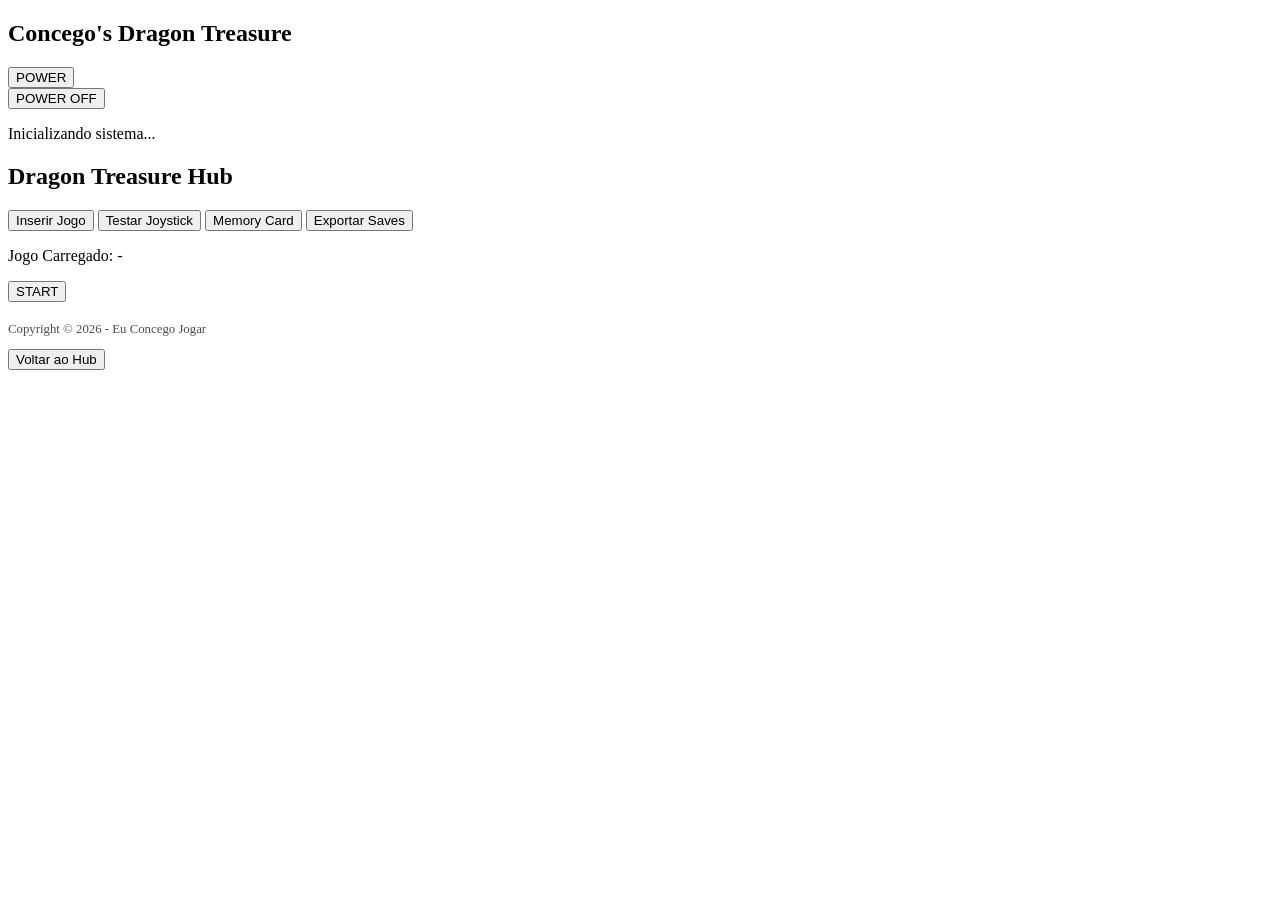
==== console/index.html @ 30d17eaa "Fix index.html" ====
<!DOCTYPE html>
<html lang="pt-BR">
<head>
    <meta charset="UTF-8">
    <meta name="viewport" content="width=device-width, initial-scale=1.0, maximum-scale=1.0, user-scalable=no">
    <title>Concego's Dragon Treasure Console</title>
    <link rel="stylesheet" href="styles.css">
    <link rel="manifest" href="manifest.json">
</head>
<body>
    <div id="console-container" class="state-standby">
        <!-- Tela de Standby -->
        <section id="screen-standby" class="screen">
            <h1 class="title">Concego's Dragon Treasure</h1>
            <button id="btn-power" aria-label="Ligar Console Concego's Dragon Treasure">POWER</button>
        </section>

        <!-- Botão Power de desligar (flutuante ou acessível no Hub) -->
        <button id="btn-power-off" class="hidden" aria-label="Desligar Console">POWER OFF</button>

        <!-- Tela de Boot -->
        <section id="screen-boot" class="screen hidden" aria-live="polite">
            <div id="boot-animation">
                <!-- Aqui entrará a animação do dragão e do baú -->
                <p id="boot-status" class="sr-only">Inicializando sistema...</p>
            </div>
        </section>

        <!-- Hub Principal -->
        <section id="screen-hub" class="screen hidden">
            <header>
                <h2>Dragon Treasure Hub</h2>
            </header>
            <main>
                <div class="menu-grid">
                    <button id="btn-upload" title="Carregar novo jogo J-SOM">Inserir Jogo</button>
                    <button id="btn-test-joy" title="Testar posicionamento do controle">Testar Joystick</button>
                    <button id="btn-memory-card" title="Gerenciar saves"><span class="icon-chest"></span>Memory Card</button>
                    <button id="btn-export" title="Exportar saves para o celular">Exportar Saves</button>
                </div>
                <div id="game-info" class="hidden">
                    <p>Jogo Carregado: <span id="current-game-name">-</span></p>
                    <button id="btn-start" class="btn-primary">START</button>
                </div>
            </main>
            <footer style="margin-top: 20px; font-size: 0.8em; opacity: 0.7;">
                <p>Copyright &copy; 2026 - Eu Concego Jogar</p>
            </footer>
        </section>

        <!-- Tela de Gameplay -->
        <section id="screen-gameplay" class="screen hidden">
            <div id="game-canvas"></div>
            <button id="btn-back-hub" class="sr-only">Voltar ao Hub</button>
        </section>
    </div>

    <script src="engine.js"></script>
</body>
</html>
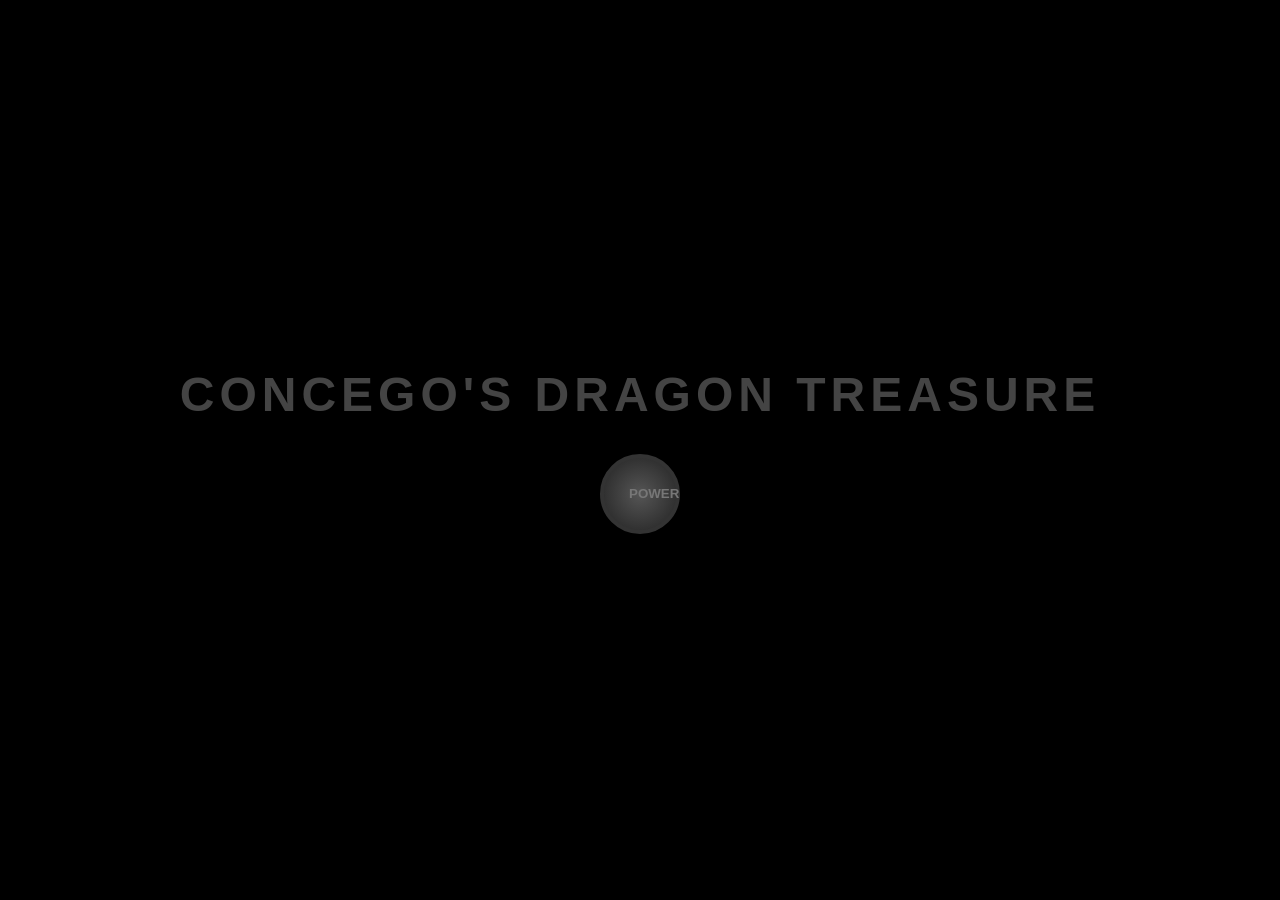
==== commit b4c41a9c: "Add library UI section" ====
--- a/console/index.html
+++ b/console/index.html
@@ -38,6 +38,13 @@
                     <button id="btn-memory-card" title="Gerenciar saves"><span class="icon-chest"></span>Memory Card</button>
                     <button id="btn-export" title="Exportar saves para o celular">Exportar Saves</button>
                 </div>
+
+                <div id="library-section">
+                    <h3>Biblioteca Oficial</h3>
+                    <div id="library-list" class="games-grid">
+                        <!-- Carregado via engine.js -->
+                    </div>
+                </div>
                 <div id="game-info" class="hidden">
                     <p>Jogo Carregado: <span id="current-game-name">-</span></p>
                     <button id="btn-start" class="btn-primary">START</button>
--- a/console/styles.css
+++ b/console/styles.css
@@ -0,0 +1,166 @@
+* {
+    box-sizing: border-box;
+    margin: 0;
+    padding: 0;
+}
+
+body, html {
+    width: 100%;
+    height: 100%;
+    background-color: #000;
+    color: #fff;
+    font-family: 'Segoe UI', Tahoma, Geneva, Verdana, sans-serif;
+    overflow: hidden;
+}
+
+#console-container {
+    width: 100vw;
+    height: 100vh;
+    display: flex;
+    justify-content: center;
+    align-items: center;
+    position: relative;
+}
+
+.screen {
+    width: 100%;
+    height: 100%;
+    display: flex;
+    flex-direction: column;
+    justify-content: center;
+    align-items: center;
+    text-align: center;
+}
+
+.hidden {
+    display: none !important;
+}
+
+/* Standby */
+#screen-standby .title {
+    font-size: 3rem;
+    margin-bottom: 2rem;
+    text-transform: uppercase;
+    letter-spacing: 5px;
+    color: #444; /* Cor apagada para standby */
+}
+
+#btn-power {
+    width: 80px;
+    height: 80px;
+    border-radius: 50%;
+    border: 4px solid #333;
+    background: radial-gradient(circle, #555 0%, #222 100%);
+    color: #777;
+    font-weight: bold;
+    cursor: pointer;
+    box-shadow: 0 0 10px rgba(0,0,0,0.5);
+    transition: all 0.2s;
+}
+
+#btn-power:active {
+    transform: scale(0.95);
+    box-shadow: 0 0 20px #00ff00;
+    color: #00ff00;
+    border-color: #00ff00;
+}
+
+#btn-power-off {
+    position: fixed;
+    top: 10px;
+    right: 10px;
+    width: 60px;
+    height: 60px;
+    border-radius: 50%;
+    border: 2px solid #551a1a;
+    background: #220000;
+    color: #990000;
+    font-size: 0.6rem;
+    font-weight: bold;
+    cursor: pointer;
+    z-index: 1000;
+    transition: all 0.2s;
+}
+
+#btn-power-off:active {
+    background: #ff0000;
+    color: #fff;
+    box-shadow: 0 0 15px #ff0000;
+}
+
+/* Hub */
+.menu-grid {
+    display: grid;
+    grid-template-columns: repeat(3, 1fr);
+    gap: 20px;
+    padding: 20px;
+}
+
+button {
+    padding: 15px 25px;
+    background: #222;
+    color: #eee;
+    border: 2px solid #444;
+    cursor: pointer;
+    text-transform: uppercase;
+}
+
+/* Icons */
+.icon-chest {
+    display: inline-block;
+    width: 24px;
+    height: 18px;
+    background: #8B4513; /* Wood brown */
+    border: 2px solid #D4AF37; /* Gold trim */
+    position: relative;
+    margin-right: 10px;
+    vertical-align: middle;
+    box-shadow: 0 2px 0 #5D2E0C;
+}
+
+.icon-chest::after {
+    content: '';
+    position: absolute;
+    top: 6px;
+    left: 8px;
+    width: 4px;
+    height: 4px;
+    background: #D4AF37; /* Keyhole/Lock */
+    border-radius: 50%;
+}
+
+.icon-chest::before {
+    content: '';
+    position: absolute;
+    top: -4px;
+    left: -2px;
+    width: 24px;
+    height: 6px;
+    background: #A0522D; /* Lid */
+    border: 2px solid #D4AF37;
+    border-bottom: none;
+}
+
+button:hover {
+    background: #333;
+    border-color: #00ff00;
+}
+
+.btn-primary {
+    background: #004400;
+    border-color: #00ff00;
+    font-size: 1.5rem;
+    margin-top: 20px;
+}
+
+/* Utility */
+.sr-only {
+    position: absolute;
+    width: 1px;
+    height: 1px;
+    padding: 0;
+    margin: -1px;
+    overflow: hidden;
+    clip: rect(0, 0, 0, 0);
+    border: 0;
+}
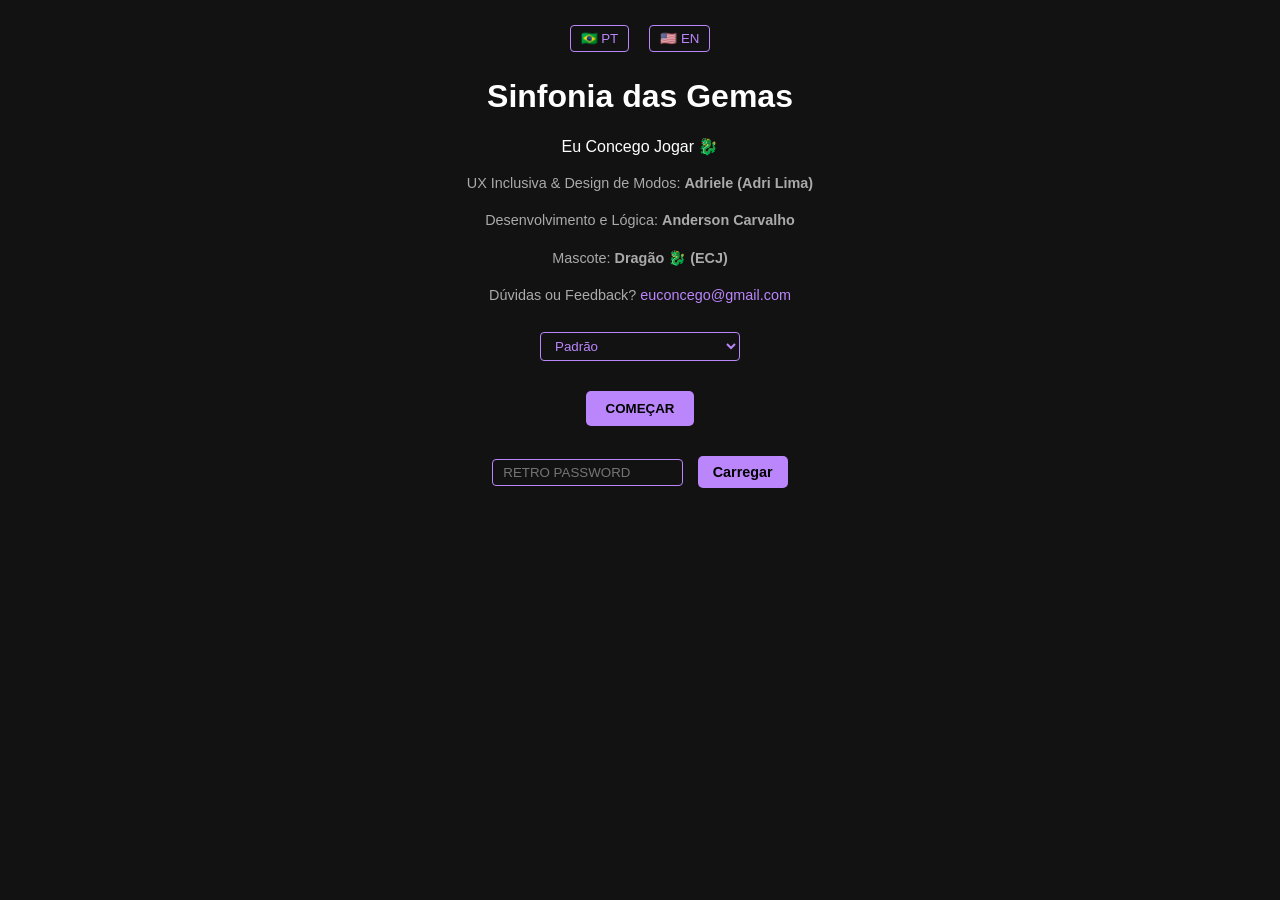
==== commit 89a0c9d3: "Add upload UI" ====
--- a/console/index.html
+++ b/console/index.html
@@ -2,66 +2,73 @@
 <html lang="pt-BR">
 <head>
     <meta charset="UTF-8">
-    <meta name="viewport" content="width=device-width, initial-scale=1.0, maximum-scale=1.0, user-scalable=no">
-    <title>Concego's Dragon Treasure Console</title>
-    <link rel="stylesheet" href="styles.css">
+    <meta name="viewport" content="width=device-width, initial-scale=1.0">
+    <title>Sinfonia das Gemas | Gems Symphony</title>
     <link rel="manifest" href="manifest.json">
+    <meta name="theme-color" content="#bb86fc">
+    <link rel="stylesheet" href="style.css">
+    <style>
+        body { background-color: #121212; color: #fff; font-family: sans-serif; margin: 0; display: flex; flex-direction: column; align-items: center; }
+        #app-container { width: 100%; max-width: 500px; padding: 20px; text-align: center; }
+        .hidden { display: none; }
+        table { border-collapse: collapse; margin: 20px auto; background: #1e1e1e; border: 2px solid #333; }
+        td { width: 60px; height: 60px; border: 1px solid #333; cursor: pointer; position: relative; }
+        .cristal { width: 100%; height: 100%; display: flex; align-items: center; justify-content: center; font-weight: bold; border-radius: 4px; }
+        .gema-opaca { opacity: 0.5; }
+        .selecionada { outline: 4px solid #00ffcc; z-index: 10; }
+        .btn-acao { background: #bb86fc; color: #000; border: none; padding: 10px 20px; border-radius: 5px; font-weight: bold; cursor: pointer; margin: 5px; }
+        .btn-lang { background: transparent; border: 1px solid #bb86fc; color: #bb86fc; padding: 5px 10px; border-radius: 4px; cursor: pointer; margin: 5px; }
+        .btn-lang.active { background: #bb86fc; color: #000; }
+        #painel-status { margin-bottom: 10px; font-size: 1.2em; }
+    </style>
 </head>
 <body>
-    <div id="console-container" class="state-standby">
-        <!-- Tela de Standby -->
-        <section id="screen-standby" class="screen">
-            <h1 class="title">Concego's Dragon Treasure</h1>
-            <button id="btn-power" aria-label="Ligar Console Concego's Dragon Treasure">POWER</button>
-        </section>
+    <div id="app-container">
+        <div id="container-idioma" style="margin-bottom: 20px; display: flex; justify-content: center; gap: 10px;">
+            <button class="btn-lang" id="btn-pt">🇧🇷 PT</button>
+            <button class="btn-lang" id="btn-en">🇺🇸 EN</button>
+        </div>
+        <div id="tela-menu">
+            <h1 id="titulo-jogo">Sinfonia das Gemas</h1>
+            <p id="subtitulo-jogo">Eu Concego Jogar 🐉</p>
+            
+            <div id="credits" style="font-size: 0.9em; margin-bottom: 20px; color: #aaa; line-height: 1.6;">
+                <p>UX Inclusiva & Design de Modos: <strong>Adriele (Adri Lima)</strong></p>
+                <p>Desenvolvimento e Lógica: <strong>Anderson Carvalho</strong></p>
+                <p>Mascote: <strong>Dragão 🐉 (ECJ)</strong></p>
+                <p style="margin-top: 10px;">Dúvidas ou Feedback? <a href="mailto:euconcego@gmail.com" style="color: #bb86fc; text-decoration: none;">euconcego@gmail.com</a></p>
+            </div>
 
-        <!-- Botão Power de desligar (flutuante ou acessível no Hub) -->
-        <button id="btn-power-off" class="hidden" aria-label="Desligar Console">POWER OFF</button>
+            <div id="modo-selector" style="margin-bottom: 20px;">
+                <select id="select-modo" class="btn-lang" style="width: 200px;">
+                    <option value="PADRAO">Padrão</option>
+                    <option value="MAESTRO">Modo Maestro</option>
+                    <option value="COMPOSITOR">Modo Compositor</option>
+                    <option value="SUDOKU">Sudoku Musical</option>
+                    <option value="ZEN">Modo Zen</option>
+                </select>
+            </div>
 
-        <!-- Tela de Boot -->
-        <section id="screen-boot" class="screen hidden" aria-live="polite">
-            <div id="boot-animation">
-                <!-- Aqui entrará a animação do dragão e do baú -->
-                <p id="boot-status" class="sr-only">Inicializando sistema...</p>
+            <button id="btn-iniciar" class="btn-acao">COMEÇAR</button>
+            
+            <div style="margin-top: 20px;">
+                <input type="text" id="input-pass" placeholder="Retro Password" class="btn-lang" style="text-transform: uppercase;">
+                <button id="btn-load-pass" class="btn-acao" style="padding: 8px 15px; font-size: 0.9em;">Carregar</button>
             </div>
-        </section>
-
-        <!-- Hub Principal -->
-        <section id="screen-hub" class="screen hidden">
-            <header>
-                <h2>Dragon Treasure Hub</h2>
-            </header>
-            <main>
-                <div class="menu-grid">
-                    <button id="btn-upload" title="Carregar novo jogo J-SOM">Inserir Jogo</button>
-                    <button id="btn-test-joy" title="Testar posicionamento do controle">Testar Joystick</button>
-                    <button id="btn-memory-card" title="Gerenciar saves"><span class="icon-chest"></span>Memory Card</button>
-                    <button id="btn-export" title="Exportar saves para o celular">Exportar Saves</button>
-                </div>
-
-                <div id="library-section">
-                    <h3>Biblioteca Oficial</h3>
-                    <div id="library-list" class="games-grid">
-                        <!-- Carregado via engine.js -->
-                    </div>
-                </div>
-                <div id="game-info" class="hidden">
-                    <p>Jogo Carregado: <span id="current-game-name">-</span></p>
-                    <button id="btn-start" class="btn-primary">START</button>
-                </div>
-            </main>
-            <footer style="margin-top: 20px; font-size: 0.8em; opacity: 0.7;">
-                <p>Copyright &copy; 2026 - Eu Concego Jogar</p>
-            </footer>
-        </section>
-
-        <!-- Tela de Gameplay -->
-        <section id="screen-gameplay" class="screen hidden">
-            <div id="game-canvas"></div>
-            <button id="btn-back-hub" class="sr-only">Voltar ao Hub</button>
-        </section>
+            
+            <p id="current-pass-display" style="margin-top: 10px; font-family: monospace; color: #bb86fc;"></p>
+        </div>
+        <div id="tela-jogo" class="hidden">
+            <div id="announcer" class="sr-only" aria-live="polite"></div>
+            <div id="painel-status">
+                <span id="label-score"></span> | 
+                <span id="label-vidas"></span> |
+                <span id="label-meta"></span>
+            </div>
+            <div id="container-tabuleiro"></div>
+            <button id="btn-voltar" class="btn-acao"></button>
+        </div>
     </div>
-
-    <script src="engine.js"></script>
+    <script type="module" src="src/js/app.js"></script>
 </body>
 </html>
